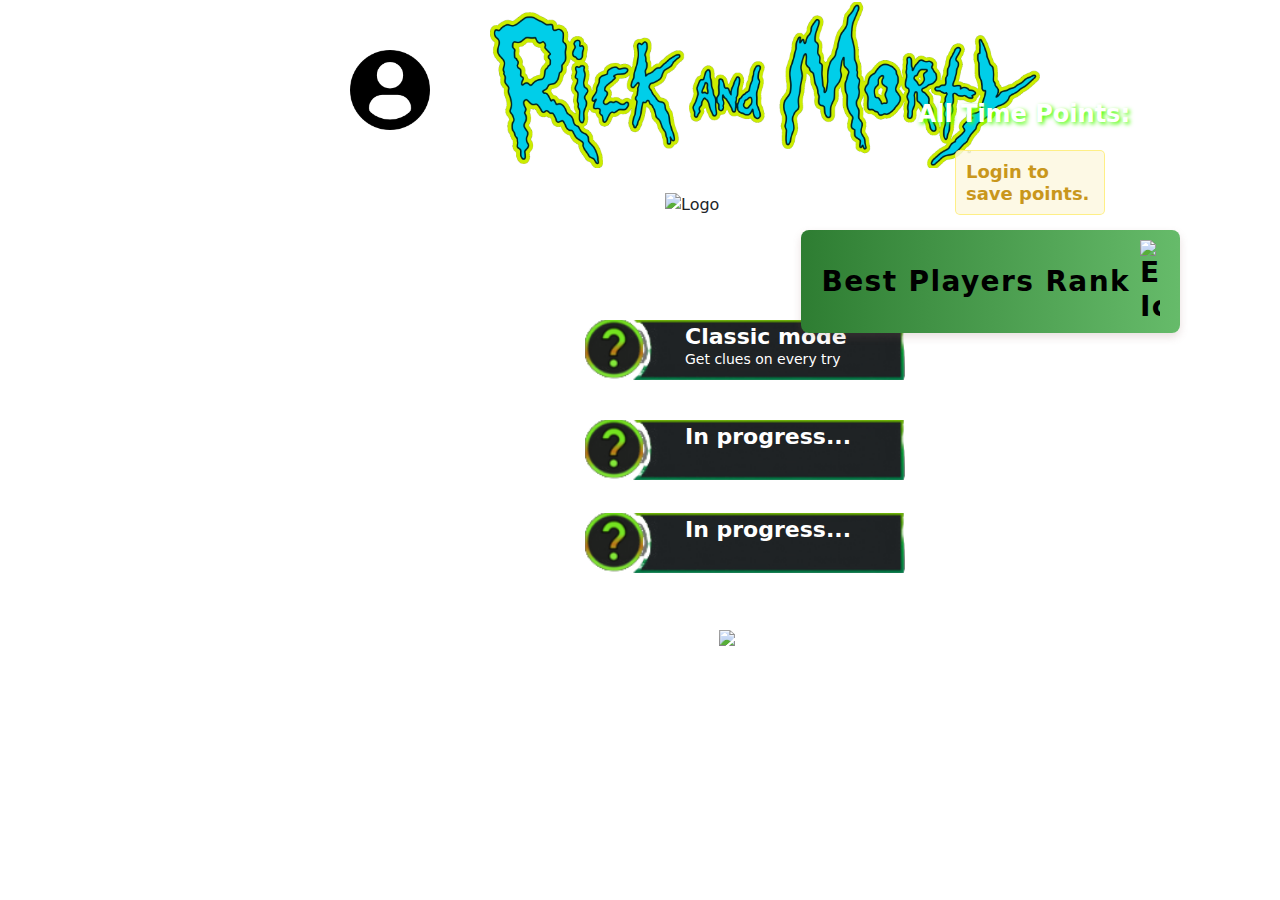
==== Quizverse.Frontend/index.html @ 9d49c9cc "moving index" ====
<!DOCTYPE html>
<html lang="en">

<head>
    <meta charset="utf-8" />
    <title>RickMortydle</title>
    <link href="css/index.css" rel="stylesheet" />

    <link href="https://cdn.jsdelivr.net/npm/bootstrap@5.3.0/dist/css/bootstrap.min.css" rel="stylesheet" />
    <link href="https://code.jquery.com/ui/1.13.3/themes/base/jquery-ui.css" rel="stylesheet" />
    <script src="https://code.jquery.com/jquery-3.7.1.js"></script>
    <script src="https://code.jquery.com/ui/1.13.3/jquery-ui.js"></script>

    <link rel="icon" href="../css/Assets/rickmortyIcon.ico" type="image/x-icon">
</head>

<body>
    <script src="../Javascript/Characters.js"></script>

    <div class="containerLogo">
        <img class="title" src="../css/Assets/rickMortyTitle.png" alt="Título do Site">
        <img class="logo" src="../css/Assets/dleLogo.png" alt="Logo">
    </div>

    <h1 id="userName"><strong>Logged as: Guest</strong></h1>

    <img id="login-icon" src="../css/Assets/iconLogin.png">

    <div id="login-dropdown" class="loginDropdown-content">
        <p><strong>Login or Register?</strong></p>
        <button id="login-button">Login</button>
        <button id="register-button">Register</button>
        <button id="changeImage-button">Change Image</button>
    </div>

    <div class="profileImageBox" id="profileImageBox">
        <img src="../css/Assets/Characters/rickImage.jpeg" alt="Rick Image" class="selectableImage" data-value="1">
        <img src="../css/Assets/Characters/mortyImage.jpeg" alt="Morty Image" class="selectableImage" data-value="2">
        <img src="../css/Assets/Characters/summerImage.jpeg" alt="Summer Image" class="selectableImage" data-value="3">
        <img src="../css/Assets/Characters/bethImage.jpeg" alt="Beth Image" class="selectableImage" data-value="4">
        <img src="../css/Assets/Characters/jerryImage.jpeg" alt="Jerry Image" class="selectableImage" data-value="5">
    </div>

    <h3 id="subtitle">Guess Rick & Morty characters</h3>

    <div class="language-selector">
        <button class="language-toggle">Select Language</button>
        <div class="language-options">
            <div data-lang="en">English</div>
            <div data-lang="es">Spanish</div>
            <div data-lang="pt">Portuguese</div>
        </div>
    </div>   

    <div class="hintBox">
        <div class="hint-ball-1">
            <img src="../css/Assets/interrogationIcon.png" />
            <div class="hint-text"><strong>First Letter</strong></div>
            <div class="first-letter-tries-text"><strong>In 6 tries</strong></div>
        </div>
        <div class="hint-ball-2">
            <img src="../css/Assets/interrogationIcon.png" />
            <div class="hint-text"><strong>Image Clue</strong></div>
            <div class="image-clue-tries-text"><strong>In 10 tries</strong></div>
        </div>
    </div>

    <div class="button-game" id="button-game">
        <img src="../css/Assets/classicButton.png" />
        <div class="button-title">Classic mode</div>
        <div class="button-description">Get clues on every try</div>
    </div>

    <div class="button-game-progress" id="button-game">
        <img src="../css/Assets/classicButton.png" />
        <div class="button-title">In progress...</div>
        <img src="../css/Assets/classicButton.png" />
        <div class="button-title">In progress...</div>
    </div>

    <div class="button-search">
        <input type="text" id="searchInput" placeholder="Type character name ...">
    </div>

    <div id="button-back" class="button-goBack">Go Back</div>

    <div id="button-howToPlay" class="button-howTo-play">How to Play?</div>

    <div id="how-to-play" class="modal">
        <div class="how-to-play-content">
            <h1>How to Play?</h1>
            <p>Guess the character from the "Rick and Morty Quizverse" game. The challenge has 4 difficulty levels: easy, medium, hard, and impossible. Each difficulty level has its own point multiplier.</p>
            <p>Simply type the name of a character to reveal their traits.</p>
            <p>The color of the squares will change to show how close you were to guessing the correct character:</p>
            <ul>
                <li><span class="green">Green</span> means you guessed the trait exactly right.</li>
                <li><span class="red">Red</span> means there is no relation between your guess and the correct trait.</li>
            </ul>
        
            <h2>Traits</h2>
            <p>Here are the details of each trait column:</p>
            <ul>
                <li><strong>Status:</strong> Possible values: Alive, Dead, or Unknown.</li>
                <li><strong>Gender:</strong> Possible values: Male and Female.</li>
                <li><strong>Species:</strong> Possible values: Human, Gromflomite, Gazorpian, etc.</li>
                <li><strong>Origin:</strong> Where the character is originally from. <br> Possible values: C-137, C-500A, etc.</li>
                <li><strong>Location:</strong> The current location of the character. <br> Possible values: The Citadel of Ricks, Earth, etc.</li>
                <li><strong>Episodes:</strong> The numbers of episodes appearences of the character. <br> Possible values: 1, 20, 51, etc.</li>
            </ul>
        
            <h2>Hints</h2>
            <p>To help you find the character, you can unlock hints after several attempts:</p>
            <ul>
                <li><strong>First letter of the character:</strong> Using this hint will cost you 20 points.</li>
                <li><strong>Image:</strong> Shows the character's image – Using this hint will cost you 50 points.</li>
            </ul>
        
            <h2>Points</h2>
            <p>Earn bonus points based on your number of attempts:</p>
            <ul>
                <li>Guess the character within <strong>15 attempts or less</strong> to earn <strong>50 bonus points</strong>.</li>
                <li>Guess the character within <strong>10 attempts or less</strong> to earn <strong>100 bonus points</strong>.</li>
                <li>Guess the character within <strong>5 attempts or less</strong> to earn <strong>150 bonus points</strong>.</li>
            </ul>
            <p>The top 10 players with the most points will appear on the <strong>Best Players</strong> leaderboard!</p>
        
            <h2>Example</h2>
            <p>Let's say the correct character is <strong>Rick Sanchez</strong>. If you guess <strong>Jerry Sanchez</strong>, these traits will appear:</p>
            <ul>
                <li><strong>Status:</strong> <span class="green">Green</span> – Both are alive.</li>
                <li><strong>Species:</strong> <span class="green">Green</span> – Both are humans.</li>
                <li><strong>Gender:</strong> <span class="green">Green</span> – Both are male.</li>
                <li><strong>Origin:</strong> <span class="red">Red</span> – Jerry is not from the same origin dimension as Rick.</li>
                <li><strong>Location:</strong> <span class="green">Green</span> – Both are in the same location.</li>
                <li><strong>Episodes:</strong> <span class="orange">Orange</span> – The guessed episodes are within 10 episodes of the correct total.</li>
            </ul>
            <p>If you had guessed <strong>Rick Sanchez</strong>, all squares would turn <span class="green">green</span>, indicating that you got everything right!</p>
        
            <h2>GOOD LUCK AND HAVE FUN!</h2>
        </div>
    </div>
      
    <div id="overlay" class="overlay"></div>

    <h4 id="gamePoints">Current Points: </h4>

    <h4 id="allTime-gamePoints">All Time Points: </h4>
    <h5 id="login-warning">Login to save points.</h5>

    <h2 id="tableTitle">Best Players Rank
        <img id="expandIcon" src="https://cdn-icons-png.flaticon.com/512/60/60758.png" alt="Expand Icon" style="width: 20px; cursor: pointer;">
    </h2>
    
    <table id="playersTable" style="display: none;">
        <thead>
            <tr>
                <th class="position">#</th>
                <th class="nick">Player Nickname</th>
                <th class="points">All Time Points</th>
            </tr>
        </thead>
        <tbody>

        </tbody>
    </table>

    <div id="characterBlocks"></div>
    <div class="game-modes-container">
        <div class="game-mode-box" id="easy-mode">
            <h2>Jerry Mode</h2>
            <p>Only 20 characters</p>
            <p class="points-multiplier">Points: 0x multiplier</p>
        </div>
        <div class="game-mode-box" id="medium-mode">
            <h2>Morty Mode</h2>
            <p>Only 50 characters</p>
            <p class="points-multiplier">Points: 1x multiplier</p>
        </div>
        <div class="game-mode-box" id="hard-mode">
            <h2>Rick Mode</h2>
            <p>Only 100 characters</p>
            <p class="points-multiplier">Points: 3x multiplier</p>
        </div>
        <div class="game-mode-box" id="impossible-mode">
            <h2>Evil Morty Mode</h2>
            <p>All 826 characters</p>
            <p class="points-multiplier">Points: 5x multiplier</p>
        </div>
    </div>

    <div class="info-button" id="info-button">
        <img src="../css/Assets/infoButton.png">
    </div>

    <div id="information" class="modal">
        <div class="information-content">
         <h1>About</h1>
           <p>Guess a different character from the series <strong>Rick and Morty</strong> every day.</p>
           <p><strong>Rick Morty Quizverse</strong> was created within the legal policies of <a href="https://www.adultswim.com/" target="_blank">Adult Swim</a>, using assets belonging to Adult Swim. Adult Swim does not endorse or sponsor this project.</p>
           <p>Heavily inspired by these amazing games: <a href="https://wordly.org/" target="_blank">Wordle</a>, <a href="https://loldle.net/" target="_blank">Loldle</a>, <a href="https://pokedle.com/" target="_blank">Pokedle</a>, <a href="https://dotadle.com/" target="_blank">Dotadle</a>.</p>
           <p>The website uses cookies to collect statistics and show advertisements. More information in <a href="#privacy-policy" target="_blank">Privacy Policy</a>.</p>

           <h2>Feedback / Questions</h2>
           <span>Do you have any suggestions? Found a bug? Just want to say hi? 😎</span>
           <p>Send an email in English to <a href="mailto:rickmortyquizverse@gmail.com">rickmortyquizverse@gmail.com</a>.</p>

           <p>Support me on <a href="https://www.linkedin.com/in/daviluquini/" target="_blank">LinkedIn</a> & <a href="https://github.com/DaviLuquini" target="_blank">GitHub</a>!</p>

           <p>Cheers!<br>Luquini 😎</p>
           <p>0.35</p>
      </div>
    </div>

    <script src="../Javascript/LoginBox.js"></script>
    <script type="module" src="../Javascript/LoginDropdown.js"></script>
    <script type="module" src="../Javascript/index.js"></script>
</body>

</html>
---- Quizverse.Frontend/css/index.css ----
body {
  background-image: url("../css/Assets/rickMortyWallpaper1.png");
  background-size: cover;
  background-repeat: no-repeat;
  background-attachment: fixed;
  padding: 20px;
  margin: 0;
  min-height: 100vh;
}

.containerLogo {
  display: flex;
  justify-content: center;
  align-items: center;
  height: 100px;
  width: 100%;
}

.title {
  max-width: 550px;
  margin-top: 30px;
  position: absolute;
  left: 490px;
}

.logo {
  max-width: 150px;
  margin-top: 270px;
  position: absolute;
  left: 665px;
}

#subtitle {
  color: #ffffff;
  font-weight: bold;
  font-size: 20px;

  margin-top: 140px;
  position: relative;
  left: 580px;
  max-width: 300px; 
  max-height: 20px;
}

/* Desabilitado por enquanto */
 .language-selector {
  display: none;
  max-width: 200px;
  margin: 50px auto;
  position: relative;
  right: 630px;
  top: -190px;
  font-family: Arial, sans-serif;
}

.language-toggle {
  background-color: #4CAF50;
  color: white;
  padding: 10px;
  width: 100%;
  border: none;
  cursor: pointer;
  text-align: left;
  border-radius: 5px;
  display: flex;
  justify-content: space-between;
  align-items: center;
}

.language-toggle::after {
  content: "▼";
  font-size: 12px;
  color: white;
}

.language-options {
  display: none;
  position: absolute;
  top: 100%;
  left: 0;
  width: 100%;
  background-color: #f9f9f9;
  border: 1px solid #ddd;
  border-radius: 5px;
  margin-top: 5px;
  z-index: 1;
}

.language-options div {
  padding: 10px;
  cursor: pointer;
}
.language-options div:hover {
  background-color: #f1f1f1;
}

.language-selector.active .language-options {
  display: block;
}

#gamePoints {
  display: none;
  color: #ffffff; 
  font-weight: bold; 
  font-size: 24px; 
  position: relative;
  top: -200px;
  /* top: -280px; Quando language tiver habilitado*/
  left: 350px;
  max-width: 300px;
  max-height: 20px;
  text-shadow: 2px 2px 4px rgb(72, 255, 0); 
}

#allTime-gamePoints {
  display: block;
  color: #ffffff; 
  font-weight: bold; 
  font-size: 24px; 
 
  position: absolute;
  right: 150px;
  top: 100px;

  max-width: 300px;
  max-height: 20px;
  text-shadow: 2px 2px 4px rgb(72, 255, 0); 
}

#login-warning {
  display: block;
  background-color: #FDF7DF;
  border: 1px solid #FEEC6F;
  color: #C9971C;
  font-weight: bold;
  font-size: 18px;

  position: absolute;
  top: 140px;
  right: 165px;

  max-width: 150px;
  border-radius: 5px;
  width: auto;
  height: auto;
  padding: 10px;
  margin: 10px;
  background-color: rgba(253, 247, 223, 0.8); 
  border: 1px solid rgba(254, 236, 111, 0.8);
}

#tableTitle {
  text-align: center;
  font-size: 28px;
  color: #000000;
  margin-top: 30px;
  letter-spacing: 0.05em;
  font-weight: bold;
  cursor: pointer;
  display: flex;
  justify-content: center;
  align-items: center;

  position: absolute;
  right: 100px;
  top: 200px;

  background: linear-gradient(90deg, #2e7d32, #66bb6a);
  padding: 10px 20px;
  border-radius: 8px;
  box-shadow: 0 4px 8px rgba(146, 94, 94, 0.2);
  transition: background 0.3s ease, transform 0.3s ease;
}

#tableTitle:hover {
  background: linear-gradient(90deg, #66bb6a, #2e7d32);
  transform: scale(1.05);
}

#tableTitle:before {
  margin-right: 10px;
}

#playersTable {
  display: block;
  position: absolute;
  right: 25px;
  top: 250px;
  width: 30%;
  height: 3px;
  margin: 40px auto;
  border-collapse: collapse;
  background-color: #f8f9fa;
  border-radius: 10px;
  overflow: hidden;
  box-shadow: 0 4px 8px rgba(0, 0, 0, 0.1);
  
}

#playersTable th {
  background-color: #343a40;
  color: white;
  text-align: left;
  padding: 15px;
  font-size: 18px;
  letter-spacing: 0.05em;
}

#playersTable td {
  padding: 15px;
  font-size: 16px;
  color: #343a40;
  border-bottom: 1px solid #e0e0e0;
}

#playersTable tr:nth-child(even) {
  background-color: #f1f1f1;
}

#playersTable tr:hover {
  background-color: #e9ecef;
  cursor: pointer;
  transition: background-color 0.3s;
}

.nick {
  font-weight: bold;
  color: #007bff;
  text-transform: capitalize;
}

#expandIcon {
  margin-left: 10px;
  width: 20px;
  transition: transform 0.3s;
}

#expandIcon.expanded {
  transform: rotate(180deg);
}

#userName {
  font-family: 'Roboto', sans-serif;
  font-size: 24px;
  font-weight: bold;
  color: #ffffff;
  position: absolute; 
  top: 80px;
}

#login-icon {
  cursor: pointer;
  display: inline-block;
  max-width: 80px;
  position: absolute; 
  top: 50px;
  left: 350px;
  transition: transform 0.3s ease, color 0.3s ease;
}

#login-icon:hover {
  transform: scale(1.15); 
}

.loginDropdown-content {
  display: none;
  position: absolute;
  background-color: #fff;
  min-width: 200px;
  box-shadow: 0px 8px 16px 0px rgba(0, 0, 0, 0.1);
  padding: 20px;
  z-index: 1;
  border-radius: 8px;
  border: 1px solid #ddd;

  margin-top: 15px;
  left: 290px;
}

.loginDropdown-content button {
  display: block;
  width: 100%;
  padding: 12px 16px;
  margin-top: 10px;
  border: none;
  border-radius: 4px;
  background-color: #28a745; 
  color: white;
  cursor: pointer;
  text-align: center;
  transition: background-color 0.3s ease, transform 0.2s ease;
}

.loginDropdown-content button:first-child {
  margin-top: 0;
}

.loginDropdown-content button:hover {
  background-color: #218838; 
  transform: translateY(-2px);
}

.profileImageBox {
  display: none;
  position: absolute;
  background-color: #fff;
  min-width: 250px; 
  box-shadow: 0px 8px 16px 0px rgba(0, 0, 0, 0.1);
  padding: 20px; 
  z-index: 1;
  border-radius: 8px;
  border: 1px solid #ddd;
  margin-top: 10px;
  left: 175px;
}

.selectableImage {
  width: 70px;
  height: 70px; 
  border-radius: 50%;
  cursor: pointer;
  margin-right: 10px;
}

.selectableImage:hover {
  border: 3px solid #007bff; 
}

.button-game {
  width: 320px;
  height: 60px;
  cursor: pointer;
  margin-top: 40px;
  /* margin-top: -100px; Quando language tiver habilitado */
  position: relative;
  left: 565px;
}

.button-game img {
  display: block;
  width: 320px;
  height: 60px;
  object-fit: cover;
}

.button-title,
.button-description {
  position: absolute;
  bottom: 10px; 
  left: 100px; 
  color: #fff;
}

.button-title {
  font-size: 22px; 
  font-weight: bold; 
  position: relative;
  top: -60px;
  right: 102px;
}

.button-description {
  font-size: 14px; 
}

@keyframes anima {
  0% {
      transform: scale(1);
  }

  100% {
      transform: scale(1.05);
  }
}

.button-game:hover {
  animation-name: anima;
  animation-duration: 0.5s;
  animation-timing-function: ease-in-out;
  animation-iteration-count: infinite;
  animation-direction: alternate;
}


.button-game-progress {
  width: 320px;
  height: 60px;
  cursor: pointer;

  max-width: 300px;
  margin-top: 40px;
  position: relative;
  left: 565px;
}

.button-game-progress img {
  display: block;
  width: 320px;
  height: 60px;
  object-fit: cover;
}

.game-modes-container {
  display: none;
  flex-wrap: wrap; 
  justify-content: center;
  align-items: center;
  flex-direction: row;
  position: fixed; 
  top: 65%; 
  left: 50%; 
  transform: translate(-50%, -50%);
  margin: 0;
  border: 0;
}

.game-mode-box {
  width: 250px;
  padding: 20px;
  margin: 20px;
  border-radius: 10px;
  box-shadow: 0px 4px 8px rgba(0, 0, 0, 0.1);
  text-align: center;
  transition: transform 0.3s ease, box-shadow 0.3s ease;
  cursor: pointer;
}

.game-mode-box h2 {
  margin: 0 0 10px;
  font-size: 24px;
}

.game-mode-box p {
  margin: 0;
  font-size: 18px;
  color: #ffffff;
}

.game-mode-box .points-multiplier {
  margin-top: 10px;  
  font-size: 15px;   
  color: #ffffff;
}
#easy-mode {
  background-color: #28a746; 
  border: 1px solid #218838;
}

#medium-mode {
  background-color: #ffc107; 
  border: 1px solid #e0a800; 
}

#hard-mode {
  background-color: #dc3545; 
  border: 1px solid #c82333; 
}

#impossible-mode {
  background: linear-gradient(to bottom, #dc3545, #000000); 
  border: 1px solid #c82333; 
  color:  black;
}

.game-mode-box:hover {
  transform: translateY(-5px);
  box-shadow: 0px 8px 16px rgba(0, 0, 0, 0.2);
}

.button-search {
  display: none;
  width: 290px;
  height: 50px;

  top: -100px;
  /* top: -160px; Quando language tiver habilitado */
  position: relative;
  left: 595px;
  overflow: hidden;
  background: url('../css/Assets/searchButton.png') no-repeat center center;
  background-size: cover;
}

#searchInput {
  width: 100%;
  height: 100%;
  border: none;
  padding: 10px;
  box-sizing: border-box;
  background: transparent;
  color: white; 
  font-size: 16px;
  font-family: Arial, sans-serif;
}

.hintBox {
  display: none;
  width: 260px;
  height: 120px;
  background-color: #5e9c00; 
  border: 2px solid #00ff08; 
  border-radius: 6px;
  margin: 50px auto;
  box-shadow: 0 4px 8px rgba(0, 0, 0, 0.1);
  position: relative;
  right: 25px;
  justify-content: space-around;
  align-items: center;
  top: -70px;
  /* top: -150px; Quando language tiver habilitado */
  padding: 10px;
  color: #ffffff; 
  font-family: 'Arial', sans-serif; 
  font-size: 14px;
  text-align: center;
}

.hint-ball-1 {
  width: 60px;
  height: 60px;
  background-color: red;
  border-radius: 50%;
  display: flex;
  justify-content: center;
  align-items: center;
  margin-bottom: 35px;

  cursor: pointer;
}

.hint-ball-2 {
  width: 60px;
  height: 60px;
  background-color: red;
  border-radius: 50%;
  display: flex;
  justify-content: center;
  align-items: center;
  margin-bottom: 35px;

  cursor: pointer;
}


.hint-ball-1 img {
  width: 100%;
  height: 100%;
  object-fit: cover;
}

.hint-ball-2 img {
  width: 100%;
  height: 100%;
  object-fit: cover;
}


.hint-text {
  font-size: 12px;
  margin-top: 0;
  position: absolute; 
  bottom: 20px; 
}

.first-letter-tries-text {
  font-size: 12px;
  margin-top: 0;
  position: absolute; 
  bottom: 6px; 
}

.image-clue-tries-text {
  font-size: 12px;
  margin-top: 0;
  position: absolute; 
  bottom: 6px; 
}

.button-goBack {
  display: none;
  width: 100px;
  height: 40px;
  position: absolute;
  top: 250px;
  right: 1000px;
  background-color: #28a745; 
  color: white; 
  font-size: 16px;
  font-family: Arial, sans-serif;
  font-weight: bold;
  text-align: center;
  line-height: 40px;
  border: none;
  border-radius: 5px;
  cursor: pointer;
  transition: background-color 0.3s, transform 0.2s;
}

.button-goBack:hover {
  background-color: #218838; 
  transform: scale(1.05);
}

.button-goBack:active {
  background-color: #1e7e34; 
  transform: scale(1);
}

.button-howTo-play {
  display: none;
  min-width: 100px;
  min-height: 40px;
  padding: 2px;
  position: absolute;
  top: 250px;
  right: 450px;
  background-color: #28a745; 
  color: white; 
  font-size: 16px;
  font-family: Arial, sans-serif;
  font-weight: bold;
  text-align: center;
  line-height: 40px;
  border: none;
  border-radius: 5px;
  cursor: pointer;
  transition: background-color 0.3s, transform 0.2s;
}

.button-howTo-play:hover {
  background-color: #218838; 
  transform: scale(1.05);
}

.button-howTo-play:active {
  background-color: #1e7e34; 
  transform: scale(1);
}

#how-to-play {
  display: none;
  position: fixed;
  max-height: 650px;
  max-width: 700px;
  color: white;
  background-color: #000000;
  border: 5px solid #286f2a;
  transform: translate(60%, 5%); 
  z-index: 1001; 
  box-shadow: 0 4px 8px rgba(0, 0, 0, 0.2);
  padding: 2px;
}

#how-to-play-content {
  font-size: 16px;
}

.green {
  color: green;
}
.orange {
  color: orange;
}
.red {
  color: red;
}

.overlay {
  display: none;
  position: fixed;
  top: 0;
  left: 0;
  width: 100vw;
  height: 100vh;
  background: rgba(0, 0, 0, 0.7); 
  z-index: 1000; 
}

/* Box with the character */
.boxContainer {
  display: none;
  justify-content: center;
  top: -120px;
  /* top: -170px; Quando language tiver habilitado*/
  position: relative;
  right: 110px;
}

.box {
  display: inline-block;
  width: 80px; 
  height: 80px; 
  border: 1px solid #ccc;
  padding: 5px; 
  margin-right: 20px;
  background-color: #f9f9f9;
  margin-top: 40px;
  position: relative;
  left: 110px;
  border-radius: 0; 
}

.box-header {
  text-decoration: underline;
  color: #fff;
  position: absolute;
  top: -40px;
  left: 0;
  width: 100%;
  padding: 5px;
  text-align: center;
  font-weight: bold;
}

.box-content {
  color: #000000;
  font-size: 20px;
  font-weight: bold;
  display: flex;
  justify-content: center;
  align-items: center;
  height: 50px; 
}

.congrats-block {
  cursor: pointer;
  background: linear-gradient(135deg, #f0f0f0, #4CAF50);
  border: 2px solid #4CAF50;
  border-radius: 10px;
  box-shadow: 0 0 15px rgba(0, 255, 0, 0.3), 0 0 10px rgba(0, 0, 0, 0.1);
  padding: 20px;
  text-align: center;
  max-width: 400px;
  width: 100%;
  top: -105px;
  /* top: -160px; Quando language tiver habilitado*/
  position: relative;
  left: 520px;
  transition: all 0.3s ease-in-out;
}

.congrats-block:hover {
  box-shadow: 0 0 25px rgba(0, 255, 0, 0.5), 0 0 15px rgba(0, 0, 0, 0.2);
  transform: scale(1.05);
}

.congrats-block h1 {
  color: #0f6312;
  margin-bottom: 20px;
  font-weight: bold;
}

.congrats-block p {
  font-size: 16px;
  margin: 10px 0;
}

.congrats-block strong {
  color: #333;
}

.info-button {
  max-width: 70px;
  max-height: 70px;
  position: relative;
  top: 5px;
  left: 5px;
  border: none;
  cursor: pointer;

  transition: 0.3s ease, transform 0.3s ease;
}


.info-button img {
  max-width: 70px;
  max-height: 70px;
  position: relative;
  top: 140px;
  left: 694px;
  border: none;
  cursor: pointer;

  transition: 0.3s ease, transform 0.3s ease;
}

.info-button:hover {
  transform: scale(1.02);
}

#information {
  display: none;
  position: fixed;
  max-height: 650px;
  max-width: 700px;
  color: white;
  background-color: #000000;
  border: 5px solid #286f2a;
  transform: translate(60%, 5%); 
  z-index: 1001; 
  box-shadow: 0 4px 8px rgba(0, 0, 0, 0.2);
  padding: 2px;
}

#information-content {
  font-size: 16px;
}


.hidden {
  visibility: hidden;
  height: 0;
  overflow: hidden; 
}

/* Responsivity */
@media (min-width: 1600px) {
  body {
    padding: 0;
    margin: 0;
    min-height: 100vh;
  }

  .containerLogo {
    height: 120px;
  }

  .title {
    width: 430px;
    height: 140px;
    position: relative;
    left: 150px;
  }

  .logo {
    width: 420px;
    height: 120px;
    position: relative;
    right: 230px;
  }

  #subtitle {
    position: relative;
    left: 520px;
  }

  .button-game-progress {
    width: 300px;
    height: 25px;
    cursor: pointer;
  
    max-width: 250px;
    margin-top: 40px;
    position: relative;
    left: 500px;
  }

  .boxContainer {
    display: none;
    justify-content: center;
    
    margin-top: 40px;
    position: relative;
    right: 150px;
  }

  .box {
    display: inline-block;
    width: 80px; 
    height: 80px; 
    border: 1px solid #ccc;
    padding: 5px; 
    margin-right: 20px;
    background-color: #f9f9f9;
    margin-top: 40px;
    position: relative;
    top: -150px;
    left: 110px;
    border-radius: 0; 
  }
  
  .button-search {
    display: none;
    width: 290px;
    height: 50px;
  
    top: -80px;
    position: relative;
    left: 525px;
    overflow: hidden;
    background: url('../css/Assets/searchButton.png') no-repeat center center;
    background-size: cover;
  }

  .congrats-block {
    cursor: pointer;
    background: linear-gradient(135deg, #f0f0f0, #4CAF50);
    border: 2px solid #4CAF50;
    border-radius: 10px;
    box-shadow: 0 0 15px rgba(0, 255, 0, 0.3), 0 0 10px rgba(0, 0, 0, 0.1);
    padding: 20px;
    text-align: center;
    max-width: 400px;
    width: 100%;
    top: -160px;
    position: relative;
    left: 460px;
    transition: all 0.3s ease-in-out;
  }
}
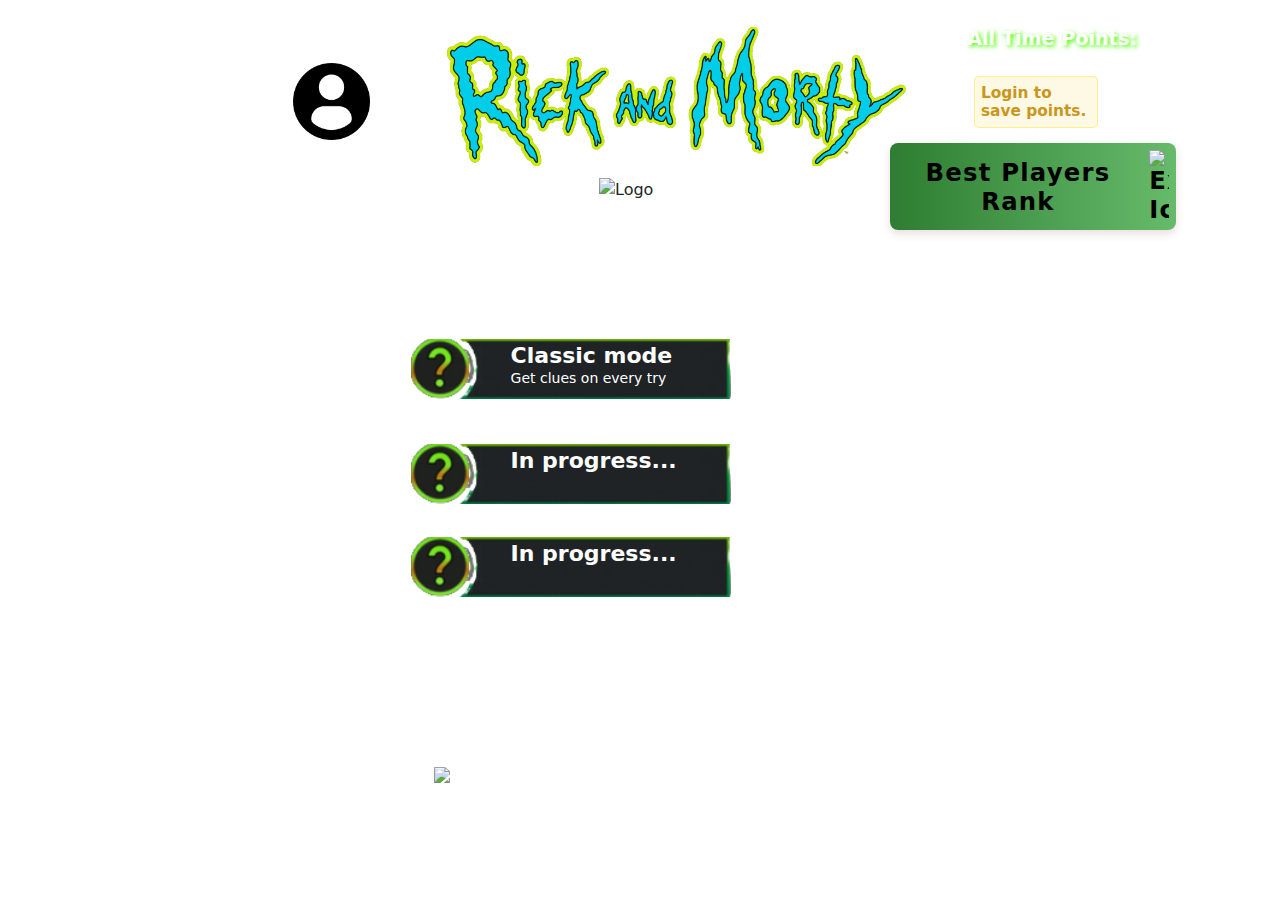
==== commit 131b7b5f: "adding alot of responsivity" ====
--- a/Quizverse.Frontend/index.html
+++ b/Quizverse.Frontend/index.html
@@ -42,15 +42,6 @@
     </div>
 
     <h3 id="subtitle">Guess Rick & Morty characters</h3>
-
-    <div class="language-selector">
-        <button class="language-toggle">Select Language</button>
-        <div class="language-options">
-            <div data-lang="en">English</div>
-            <div data-lang="es">Spanish</div>
-            <div data-lang="pt">Portuguese</div>
-        </div>
-    </div>   
 
     <div class="hintBox">
         <div class="hint-ball-1">
--- a/Quizverse.Frontend/css/index.css
+++ b/Quizverse.Frontend/css/index.css
@@ -12,103 +12,47 @@
   display: flex;
   justify-content: center;
   align-items: center;
-  height: 100px;
+  height: 15vh;
   width: 100%;
 }
 
 .title {
-  max-width: 550px;
-  margin-top: 30px;
-  position: absolute;
-  left: 490px;
+  max-width: 37%;
+  margin-top: 2vh;
+  position: relative;
+  left: 5vw;
 }
 
 .logo {
-  max-width: 150px;
-  margin-top: 270px;
-  position: absolute;
-  left: 665px;
+  max-width: 10%;
+  margin-top: 16vw;
+  position: relative;
+  right: 19vw;
 }
 
 #subtitle {
   color: #ffffff;
   font-weight: bold;
-  font-size: 20px;
-
-  margin-top: 140px;
-  position: relative;
-  left: 580px;
-  max-width: 300px; 
-  max-height: 20px;
-}
-
-/* Desabilitado por enquanto */
- .language-selector {
-  display: none;
-  max-width: 200px;
-  margin: 50px auto;
-  position: relative;
-  right: 630px;
-  top: -190px;
-  font-family: Arial, sans-serif;
-}
-
-.language-toggle {
-  background-color: #4CAF50;
-  color: white;
-  padding: 10px;
-  width: 100%;
-  border: none;
-  cursor: pointer;
-  text-align: left;
-  border-radius: 5px;
-  display: flex;
-  justify-content: space-between;
-  align-items: center;
-}
-
-.language-toggle::after {
-  content: "▼";
-  font-size: 12px;
-  color: white;
-}
-
-.language-options {
-  display: none;
-  position: absolute;
-  top: 100%;
-  left: 0;
-  width: 100%;
-  background-color: #f9f9f9;
-  border: 1px solid #ddd;
-  border-radius: 5px;
-  margin-top: 5px;
-  z-index: 1;
-}
-
-.language-options div {
-  padding: 10px;
-  cursor: pointer;
-}
-.language-options div:hover {
-  background-color: #f1f1f1;
-}
-
-.language-selector.active .language-options {
-  display: block;
+  font-size: 1.3vw;
+
+  margin-top: 9vw;
+  position: relative;
+  left: 38vw;
+  max-width: 23%; 
+  max-height: 5%;
 }
 
 #gamePoints {
   display: none;
   color: #ffffff; 
   font-weight: bold; 
-  font-size: 24px; 
-  position: relative;
-  top: -200px;
-  /* top: -280px; Quando language tiver habilitado*/
-  left: 350px;
-  max-width: 300px;
-  max-height: 20px;
+  font-size: 1.5vw;
+
+  position: relative;
+  margin-top: -28vh;
+  left: 24vw;
+  max-width: 50%;
+  max-height: 10%;
   text-shadow: 2px 2px 4px rgb(72, 255, 0); 
 }
 
@@ -116,14 +60,14 @@
   display: block;
   color: #ffffff; 
   font-weight: bold; 
-  font-size: 24px; 
- 
-  position: absolute;
-  right: 150px;
-  top: 100px;
-
-  max-width: 300px;
-  max-height: 20px;
+  font-size: 1.5vw;
+
+  position: relative;
+  left: 74vw;
+  top: -53vh;
+
+  max-width: 15%;
+  max-height: 10%;
   text-shadow: 2px 2px 4px rgb(72, 255, 0); 
 }
 
@@ -133,27 +77,26 @@
   border: 1px solid #FEEC6F;
   color: #C9971C;
   font-weight: bold;
-  font-size: 18px;
-
-  position: absolute;
-  top: 140px;
-  right: 165px;
-
-  max-width: 150px;
+  font-size: 1.2vw;
+
+  position: relative;
+  left: 74vw;
+  top: -51vh;
+
+  max-width: 10%;
   border-radius: 5px;
   width: auto;
   height: auto;
-  padding: 10px;
-  margin: 10px;
+  padding: 0.5vw;
+  margin: 0.5vw;
   background-color: rgba(253, 247, 223, 0.8); 
   border: 1px solid rgba(254, 236, 111, 0.8);
 }
 
 #tableTitle {
   text-align: center;
-  font-size: 28px;
+  font-size: 1.9vw;
   color: #000000;
-  margin-top: 30px;
   letter-spacing: 0.05em;
   font-weight: bold;
   cursor: pointer;
@@ -161,12 +104,13 @@
   justify-content: center;
   align-items: center;
 
-  position: absolute;
-  right: 100px;
-  top: 200px;
+  position: relative;
+  left: 68vw;
+  margin-top: -50vh;
+  max-width: 23%;
 
   background: linear-gradient(90deg, #2e7d32, #66bb6a);
-  padding: 10px 20px;
+  padding: 0.5vw 0.5vw;
   border-radius: 8px;
   box-shadow: 0 4px 8px rgba(146, 94, 94, 0.2);
   transition: background 0.3s ease, transform 0.3s ease;
@@ -184,11 +128,10 @@
 #playersTable {
   display: block;
   position: absolute;
-  right: 25px;
-  top: 250px;
+  right: 3vw;
+  top: 15.9vw;
   width: 30%;
-  height: 3px;
-  margin: 40px auto;
+  margin: 6vh auto;
   border-collapse: collapse;
   background-color: #f8f9fa;
   border-radius: 10px;
@@ -241,20 +184,20 @@
 
 #userName {
   font-family: 'Roboto', sans-serif;
-  font-size: 24px;
+  font-size: 1.6vw;
   font-weight: bold;
   color: #ffffff;
   position: absolute; 
-  top: 80px;
+  top: 10vh;
 }
 
 #login-icon {
   cursor: pointer;
   display: inline-block;
-  max-width: 80px;
+  max-width: 6%;
   position: absolute; 
-  top: 50px;
-  left: 350px;
+  top: 7vh;
+  left: 22.9vw;
   transition: transform 0.3s ease, color 0.3s ease;
 }
 
@@ -266,15 +209,15 @@
   display: none;
   position: absolute;
   background-color: #fff;
-  min-width: 200px;
+  width: 13%;
   box-shadow: 0px 8px 16px 0px rgba(0, 0, 0, 0.1);
-  padding: 20px;
+  padding: 2.5vh;
   z-index: 1;
   border-radius: 8px;
   border: 1px solid #ddd;
 
-  margin-top: 15px;
-  left: 290px;
+  margin-top: 1vh;
+  left: 19vw;
 }
 
 .loginDropdown-content button {
@@ -304,14 +247,16 @@
   display: none;
   position: absolute;
   background-color: #fff;
-  min-width: 250px; 
+
   box-shadow: 0px 8px 16px 0px rgba(0, 0, 0, 0.1);
   padding: 20px; 
+  min-width: 30%;
+  max-height: 30%;
   z-index: 1;
   border-radius: 8px;
   border: 1px solid #ddd;
   margin-top: 10px;
-  left: 175px;
+  left: 10vw;
 }
 
 .selectableImage {
@@ -327,13 +272,14 @@
 }
 
 .button-game {
-  width: 320px;
+  max-width: 30%;
   height: 60px;
   cursor: pointer;
-  margin-top: 40px;
-  /* margin-top: -100px; Quando language tiver habilitado */
-  position: relative;
-  left: 565px;
+  margin-top: 5vh;
+  position: relative;
+  left: 37.5%;
+  justify-content: center;
+
 }
 
 .button-game img {
@@ -383,14 +329,12 @@
 
 
 .button-game-progress {
-  width: 320px;
+  max-width: 30%;
   height: 60px;
   cursor: pointer;
-
-  max-width: 300px;
-  margin-top: 40px;
-  position: relative;
-  left: 565px;
+  margin-top: 5vh;
+  position: relative;
+  left: 36.8vw;
 }
 
 .button-game-progress img {
@@ -404,18 +348,18 @@
   display: none;
   flex-wrap: wrap; 
   justify-content: center;
-  align-items: center;
   flex-direction: row;
-  position: fixed; 
-  top: 65%; 
-  left: 50%; 
-  transform: translate(-50%, -50%);
+  position: relative; 
+
+  max-width: 75%;
+  top: -9vh;
+  left: 10.1vw; 
   margin: 0;
   border: 0;
 }
 
 .game-mode-box {
-  width: 250px;
+  width: 30%;
   padding: 20px;
   margin: 20px;
   border-radius: 10px;
@@ -469,13 +413,15 @@
 
 .button-search {
   display: none;
-  width: 290px;
-  height: 50px;
-
-  top: -100px;
-  /* top: -160px; Quando language tiver habilitado */
-  position: relative;
-  left: 595px;
+  height: 7.5vh;
+  width: 45vh;
+  max-width: 25%;
+  max-height: 20%;
+
+  
+  top: -14vh;
+  position: relative;
+  left: 40%;
   overflow: hidden;
   background: url('../css/Assets/searchButton.png') no-repeat center center;
   background-size: cover;
@@ -495,19 +441,20 @@
 
 .hintBox {
   display: none;
-  width: 260px;
-  height: 120px;
+  max-width: 19%;
+  max-height: 10%;
+  right: 1vh;
+  top: -4vw;
+  
   background-color: #5e9c00; 
   border: 2px solid #00ff08; 
   border-radius: 6px;
   margin: 50px auto;
   box-shadow: 0 4px 8px rgba(0, 0, 0, 0.1);
   position: relative;
-  right: 25px;
+
   justify-content: space-around;
   align-items: center;
-  top: -70px;
-  /* top: -150px; Quando language tiver habilitado */
   padding: 10px;
   color: #ffffff; 
   font-family: 'Arial', sans-serif; 
@@ -580,9 +527,9 @@
   display: none;
   width: 100px;
   height: 40px;
-  position: absolute;
-  top: 250px;
-  right: 1000px;
+  position: relative;
+  top: -6vh;
+  left: 22vw;
   background-color: #28a745; 
   color: white; 
   font-size: 16px;
@@ -608,12 +555,13 @@
 
 .button-howTo-play {
   display: none;
-  min-width: 100px;
-  min-height: 40px;
+  min-width: 8%;
+  max-width: 9%;
+  max-height: 10%;
   padding: 2px;
-  position: absolute;
-  top: 250px;
-  right: 450px;
+  position: relative;
+  top: -11vh;
+  left: 62vw;
   background-color: #28a745; 
   color: white; 
   font-size: 16px;
@@ -680,10 +628,9 @@
 .boxContainer {
   display: none;
   justify-content: center;
-  top: -120px;
-  /* top: -170px; Quando language tiver habilitado*/
-  position: relative;
-  right: 110px;
+  top: 5.5vh;
+  position: relative;
+  right: 5vw;
 }
 
 .box {
@@ -732,10 +679,9 @@
   text-align: center;
   max-width: 400px;
   width: 100%;
-  top: -105px;
-  /* top: -160px; Quando language tiver habilitado*/
-  position: relative;
-  left: 520px;
+  top: 6vh;
+  position: relative;
+  left: 35vw;
   transition: all 0.3s ease-in-out;
 }
 
@@ -760,11 +706,12 @@
 }
 
 .info-button {
-  max-width: 70px;
-  max-height: 70px;
-  position: relative;
-  top: 5px;
-  left: 5px;
+  position: relative;
+
+  max-width: 10%;
+  max-height: 10%;
+  top: 12vw;
+  left: 0.4vw;
   border: none;
   cursor: pointer;
 
@@ -813,7 +760,75 @@
   overflow: hidden; 
 }
 
-/* Responsivity */
+@media (min-width: 1050px ) and (max-width: 1300px)  {
+  .info-button {
+    position: relative;
+  
+    max-width: 10%;
+    max-height: 10%;
+    top: 30vw;
+    left: -280px;
+  }
+
+  .button-game {
+    left: 31.5%; 
+  }
+  
+  .button-game-progress {
+    left: 31.5%; 
+  }
+
+  .button-howTo-play {
+    max-width: 12%;
+    height: 5%;
+  }
+
+  .button-search {
+
+  }
+  
+  #subtitle {
+  font-size: 20px;
+  max-width: 50%;
+  left: 32vw;
+ } 
+}
+
+@media (min-width: 768px) and (max-width: 1050px)  {
+  .info-button {
+    position: relative;
+  
+    max-width: 10%;
+    max-height: 10%;
+    top: 30vw;
+    left: -280px;
+  }
+
+  .button-game {
+    left: 31.5%; 
+  }
+  
+  .button-game-progress {
+    left: 31.5%; 
+  }
+
+  .button-howTo-play {
+    max-width: 12%;
+     height: 5%;
+  }
+
+  .button-search {
+    max-width: 30%;
+    top: -12vh;
+  }
+  
+  #subtitle {
+  font-size: 20px;
+  max-width: 50%;
+  left: 32vw;
+ } 
+}
+
 @media (min-width: 1600px) {
   body {
     padding: 0;
@@ -881,7 +896,7 @@
   
   .button-search {
     display: none;
-    width: 290px;
+    width: 20%;
     height: 50px;
   
     top: -80px;
